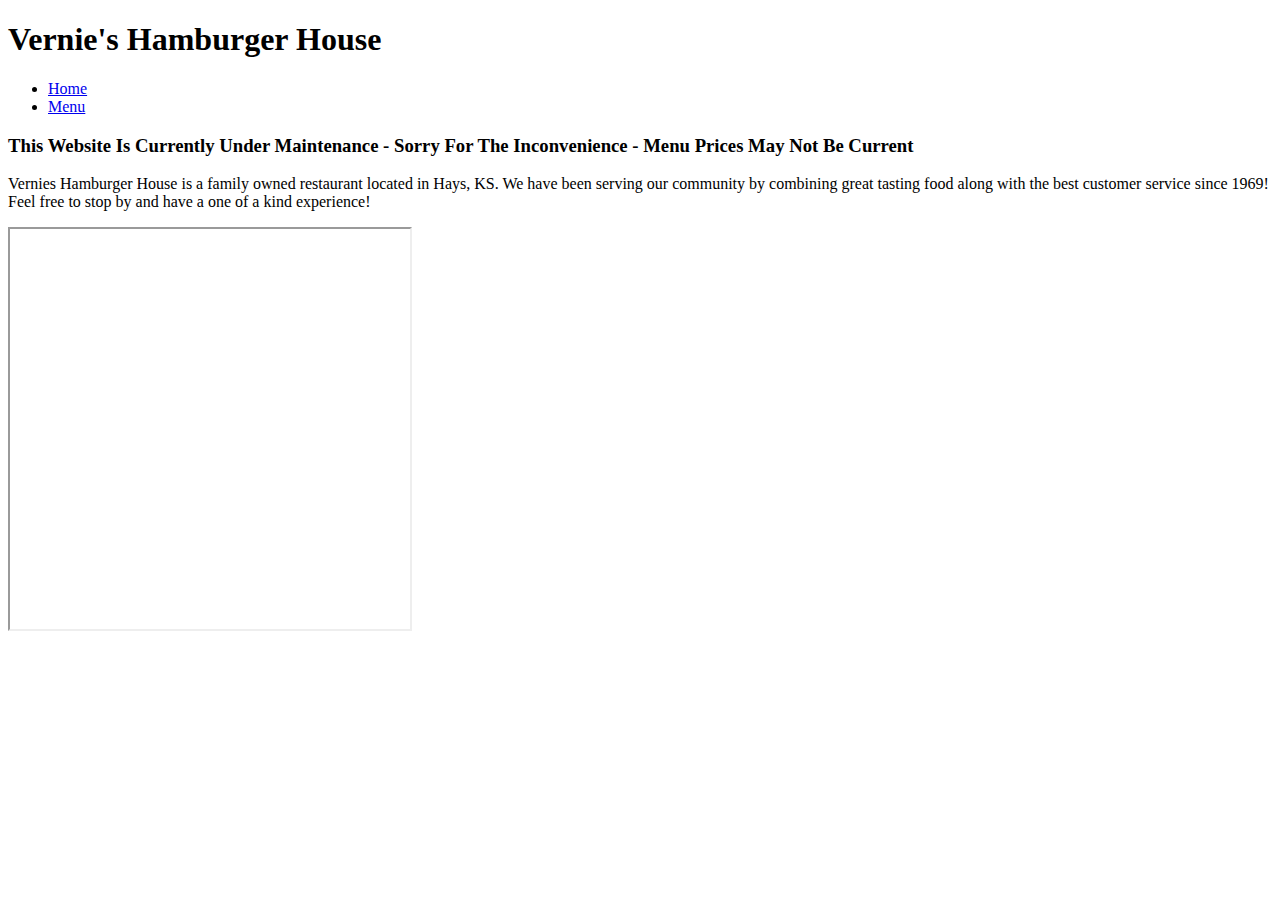
==== index.html @ 2ff60159 "Initial commit" ====
<!DOCTYPE html>
<html lang="en">
<head>
	<meta charset="UTF-8">
	<meta name="viewport" content="width=device-width, initial-scale=1.0">
	<meta http-equiv="X-UA-Compatible" content="ie=edge">
	<title>Vernie's Hamburger House</title>
</head>
<body>
	<header>
		<nav>
			<h1>Vernie's Hamburger House</h1>
			<ul>
				<li>
					<a href="./index.html">Home</a>
				</li>
				<li>
					<a href="./menu.html">Menu</a>
				</li>
			</ul>
		</nav>
	</header>

	<main>
		<h3>This Website Is Currently Under Maintenance - Sorry For The Inconvenience - Menu Prices May Not Be Current</h3>

		<p>Vernies Hamburger House is a family owned restaurant located in Hays, KS. We have been serving our community by
		combining great tasting food along with the best customer service since 1969! Feel free to stop by and have a one of a
		kind experience!</p>

		<!-- Will need to get a Google Maps API key to narrow in on the 
			location and have this iframe fully working for the final version -->
		<iframe title="Find us on Google Maps" width="400" height="400" 
			src="https://www.google.com/maps/embed?ll=38.873322,-99.318397&z=16&t=m&hl=en&gl=US&mapclient=embed&cid=15534362344824312345"> 
		</iframe>
		
	</main>
</body>
</html>
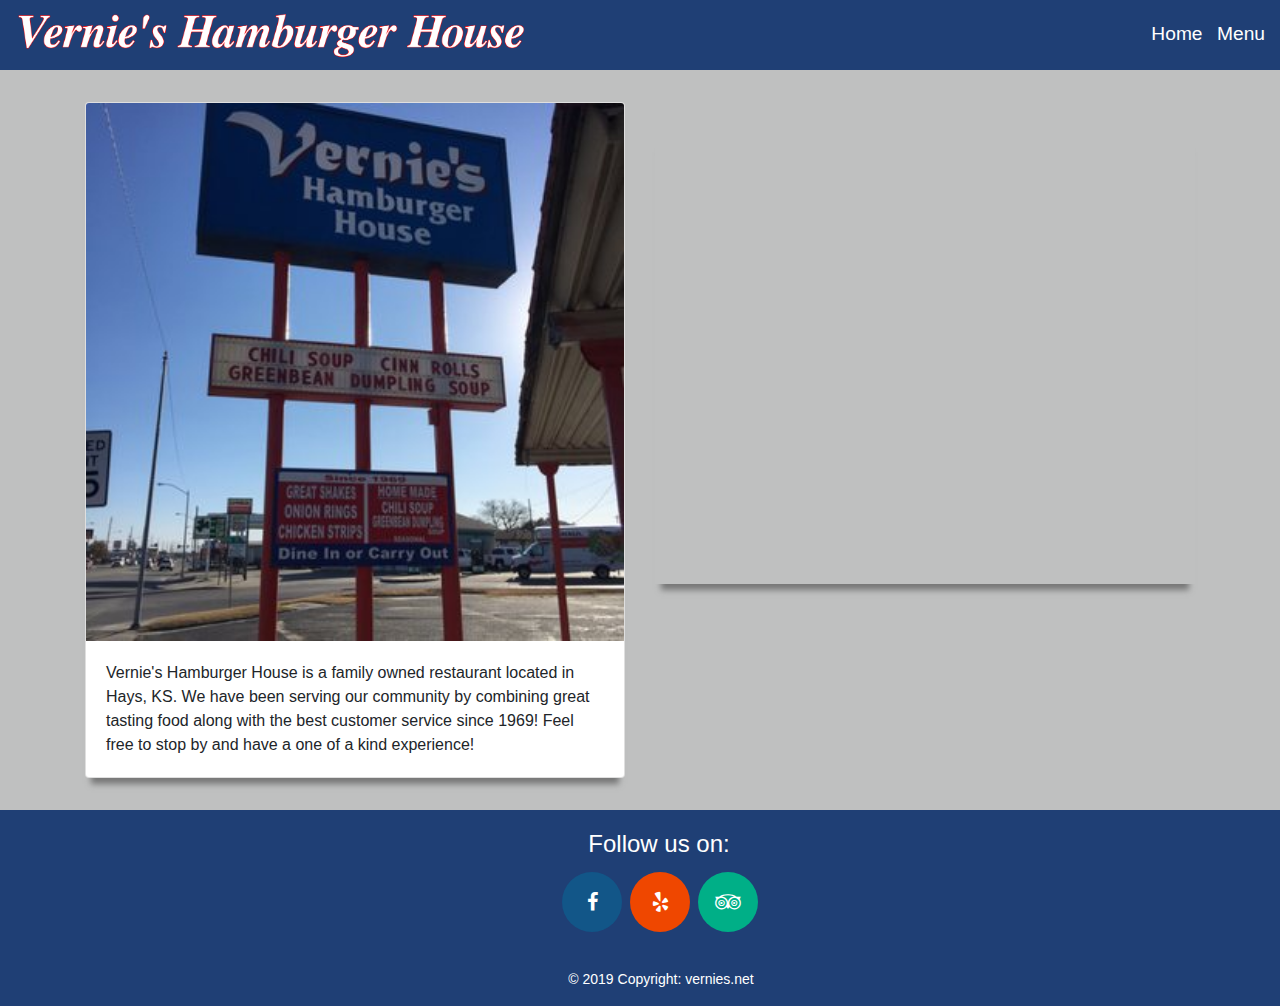
==== commit 3e213acf: "Add home page styling" ====
--- a/index.html
+++ b/index.html
@@ -1,39 +1,67 @@
 <!DOCTYPE html>
 <html lang="en">
 <head>
-	<meta charset="UTF-8">
-	<meta name="viewport" content="width=device-width, initial-scale=1.0">
-	<meta http-equiv="X-UA-Compatible" content="ie=edge">
+	<meta charset="UTF-8" />
+	<meta name="viewport" content="width=device-width, initial-scale=1.0" />
+  <meta http-equiv="X-UA-Compatible" content="ie=edge" />
+  <link rel="icon" href="img/favicon.png" type="image/gif" sizes="16x16" />
+  <link rel="stylesheet" href="https://cdnjs.cloudflare.com/ajax/libs/font-awesome/4.7.0/css/font-awesome.min.css">
+  <link rel="stylesheet" href="https://stackpath.bootstrapcdn.com/bootstrap/4.3.1/css/bootstrap.min.css" />
+  <link rel="stylesheet" type="text/css" href="style.css" />
 	<title>Vernie's Hamburger House</title>
 </head>
 <body>
-	<header>
-		<nav>
-			<h1>Vernie's Hamburger House</h1>
-			<ul>
-				<li>
-					<a href="./index.html">Home</a>
-				</li>
-				<li>
-					<a href="./menu.html">Menu</a>
-				</li>
-			</ul>
-		</nav>
-	</header>
+  <header>
+    <nav class="navbar">
+      <a class="navbar-brand d-inline-block" href="./index.html">
+        <img src="img/logo.png" width="50%" class="d-inline-block align-top" alt="Vernie's Hamburger House" />
+      </a>
+      <ul class="nav-items">
+        <li>
+          <a href="./index.html">Home</a>
+        </li>
+        <li>
+          <a href="./menu.html">Menu</a>
+        </li>
+      </ul>
+    </nav>
+  </header>
 
-	<main>
-		<h3>This Website Is Currently Under Maintenance - Sorry For The Inconvenience - Menu Prices May Not Be Current</h3>
+	<main class="container">
+    <div class="row">
+      <div class="col-md card-container">
+        <div class="card">
+          <img src="img/vernies-hamburger-house.jpg" class="card-img-top" alt="Image of Vernie's Hamburger House">
+          <div class="card-body">
+            <p class="card-text">Vernie's Hamburger House is a family owned restaurant located in Hays, KS. We have been serving our community by
+                combining great tasting food along with the best customer service since 1969! Feel free to stop by and have a one of a
+                kind experience!</p>
+          </div>
+        </div>
+      </div>
+      <div class="col-md google-map">
+        <iframe src="https://www.google.com/maps/embed?pb=!1m18!1m12!1m3!1d3106.2086004737193!2d-99.32043548465037!3d38.87346897957442!2m3!1f0!2f0!3f0!3m2!1i1024!2i768!4f13.1!3m3!1m2!1s0x87a17979ba71fd33%3A0xd795243f7f751219!2sVernie&#39;s%20Hamburger%20House!5e0!3m2!1sen!2sus!4v1573352353913!5m2!1sen!2sus" width="600" height="450" frameborder="0" style="border:0;" allowfullscreen=""></iframe>
+      </div>
+    </div>
+  </main>
 
-		<p>Vernies Hamburger House is a family owned restaurant located in Hays, KS. We have been serving our community by
-		combining great tasting food along with the best customer service since 1969! Feel free to stop by and have a one of a
-		kind experience!</p>
-
-		<!-- Will need to get a Google Maps API key to narrow in on the 
-			location and have this iframe fully working for the final version -->
-		<iframe title="Find us on Google Maps" width="400" height="400" 
-			src="https://www.google.com/maps/embed?ll=38.873322,-99.318397&z=16&t=m&hl=en&gl=US&mapclient=embed&cid=15534362344824312345"> 
-		</iframe>
-		
-	</main>
+  <footer>
+    <div class="text-center">
+      <h4 style="margin-left: 38px;">Follow us on:</h4>
+      <ul class="social-icons">
+        <li>
+          <a href="#" class="fa fa-facebook"></a>
+        </li>
+        <li>
+          <a href="#" class="fa fa-yelp"></a>
+        </li>
+        <li>
+          <a href="#" class="fa fa-tripadvisor"></a>
+        </li>
+      </ul>
+    <div class="text-center py-3" style="margin-left: 42px;">&copy; 2019 Copyright:
+      <a href="http://www.vernies.net/" class="copyright">vernies.net</a>
+    </div>
+  </footer>
 </body>
 </html>--- a/style.css
+++ b/style.css
@@ -0,0 +1,149 @@
+body {
+  background-color: #BFC0C0;
+}
+
+nav {
+  padding: 0 !important;
+}
+
+.navbar-brand {
+  margin-left: 15px;
+  max-width: 40%;
+  margin-right: 0 !important;
+}
+
+.navbar-brand img {
+  width: 100%;
+}
+
+header,
+nav,
+.navbar-brand,
+footer {
+  background: #1F3F75 !important;
+}
+
+.nav-items,
+.social-icons {
+  display: inline-block;
+  list-style-type: none;
+}
+
+.nav-items {
+  margin-right: 10px;
+}
+
+.nav-items li,
+.social-icons li {
+  display: inline-block;
+}
+
+.nav-items li {
+  font-size: 1.2em;
+  margin: 15px 5px 0 5px;
+  text-decoration: none;
+}
+
+.nav-items li a {
+  color: #fff !important;
+}
+
+.nav-items li a:hover {
+  text-decoration: none;
+  color: #EF4700 !important;
+}
+
+main {
+  margin: 2rem auto;
+}
+
+iframe {
+  width: 100%;
+}
+
+.card,
+iframe {
+  box-shadow: 0 12px 6px -6px #777;
+}
+
+iframe {
+  margin-top: 2rem;
+}
+
+footer {
+  color: #fff;
+  font-size: 14px;
+  padding: 20px 40px 0;
+}
+
+.fa-yelp {
+  background: #EF4700;
+}
+
+.fa-facebook {
+  background: #125688;
+}
+
+.fa-tripadvisor {
+  background: #00af87;
+}
+
+.fa {
+  color: #fff;
+  padding: 20px;
+  font-size: 20px;
+  width: 60px;
+  border-radius: 50%;
+  text-decoration: none;
+  margin: 5px 2px;
+}
+
+.fa-tripadvisor {
+  padding-left: 17px;
+}
+
+.fa:hover {
+  color: #fff;
+  opacity: .8;
+  text-decoration: none;
+}
+
+.copyright {
+  color: #fff;
+}
+
+.copyright:hover {
+  color: #EF4700;
+  text-decoration: none;
+}
+
+@media screen and (max-width: 870px) {
+  .navbar-brand {
+    max-width: 400px;
+  }
+}
+
+@media screen and (max-width: 700px) {
+  .card-container {
+    width: 100%;
+  }
+}
+
+@media screen and (max-width: 620px) {
+  .navbar-brand {
+    max-width: 300px;
+  }
+}
+
+@media screen and (max-width: 420px) {
+  .navbar-brand {
+    margin-top: 10px;
+    margin-left: 5px;
+    max-width: 175px;
+  }
+
+  .nav-items li {
+    font-size: .8em;
+    margin-right: 2px;
+  }
+}